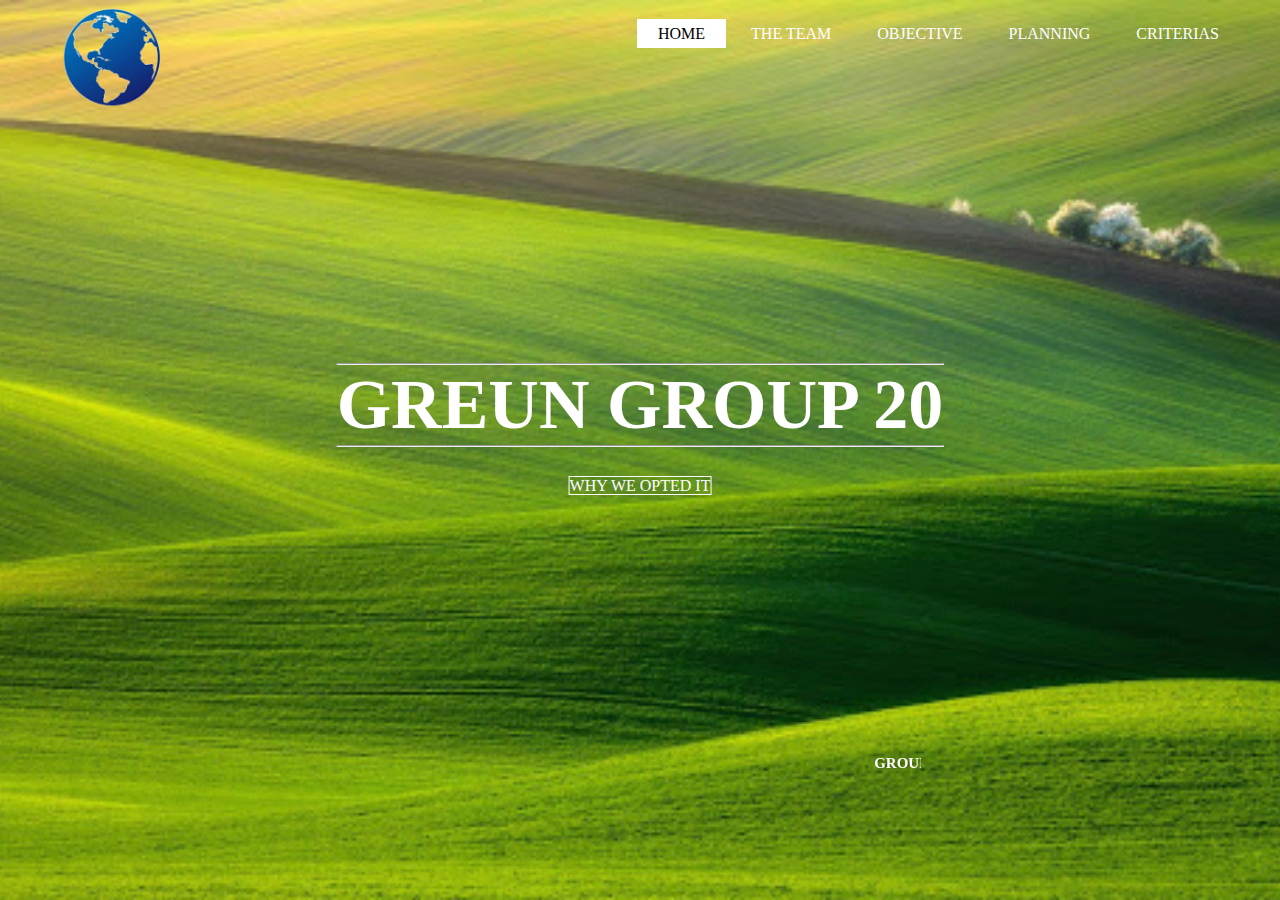
==== websites/webapp2/index.html @ 5edf2594 "BGRL" ====
<!DOCTYPE html>
<html>
<head>
<title> GRUEN GROUP 20</title>
<link rel="stylesheet" type="text/css" href="css/style.css">
</head>
<body>
<header>
<div class="main">
<div class="logo">
<img src="images/e.png">
</div>
<ul>
<li class="active"><a href="#">HOME</a></li>
<li><a href="team.html">THE TEAM</a></li>
<li><a href="objective.html">OBJECTIVE</a></li>
<li><a href="planning.html">PLANNING</a></li>
<li><a href="final.html">CRITERIAS</a></li>
</ul>
</div>
<div class="title">
<hr><h1>GREUN GROUP 20</h1><hr>
</div>
<div class="button">
<a href="the.html" class="btn">WHY WE OPTED IT</a>
</div>
<div class="yes"><h1><marquee>GROUP MEMBERS: ADVIT,ANANNT,GUNJAN,ISHAAN,MANYA,NIDHI,RISHIKA</marquee></h1>
</div>
</header>
</body>
</html>
---- websites/webapp2/css/style.css ----
*{
margin: 0;
padding: 0;
font-family: Century Gothic;
}

header{
background-image: url(../images/3.jpg);
height: 100vh;
background-size: cover;
background-position: center;
}

ul{
float: right;
list-style-type: none;
margin-top: 25px;
}

ul li{
display: inline-block;
}

ul li a{
text-decoration: none;
color: #fff;
padding: 5px 20px;
border: 1px solid transparent;
transition: 0.6s ease;
}

ul li a:hover{
background-color: #fff;
color: #000;
}

ul li.active a{
background-color: #fff;
color: #000;
}
.logo img{
float: left;
width: 150px;
height: auto;
}

.main{
max-width: 1200px;
margin: auto;
}

.title{
position: absolute;
top: 45%;
left: 50%;
transform: translate(-50%,-50%);
}

.title h1{
color: #fff;
font-size: 70px;
}

.button{
position: absolute;
top: 54%;
left: 50%;
transform: translate(-50%,-50%);
}

.btn{
border: 1px solid #fff;
padding: 20px 30 px;
color: #fff;
text-decoration: none;
transition: 0.6s ease;
}

.btn:hover{
background-color: #fff;
color: #000;
}

.yes{
position: absolute;
top: 85%;
left: 50%;
transform: translate(-50%,-50%);
}

.yes h1{
color: #fff;
font-size: 15px;
}
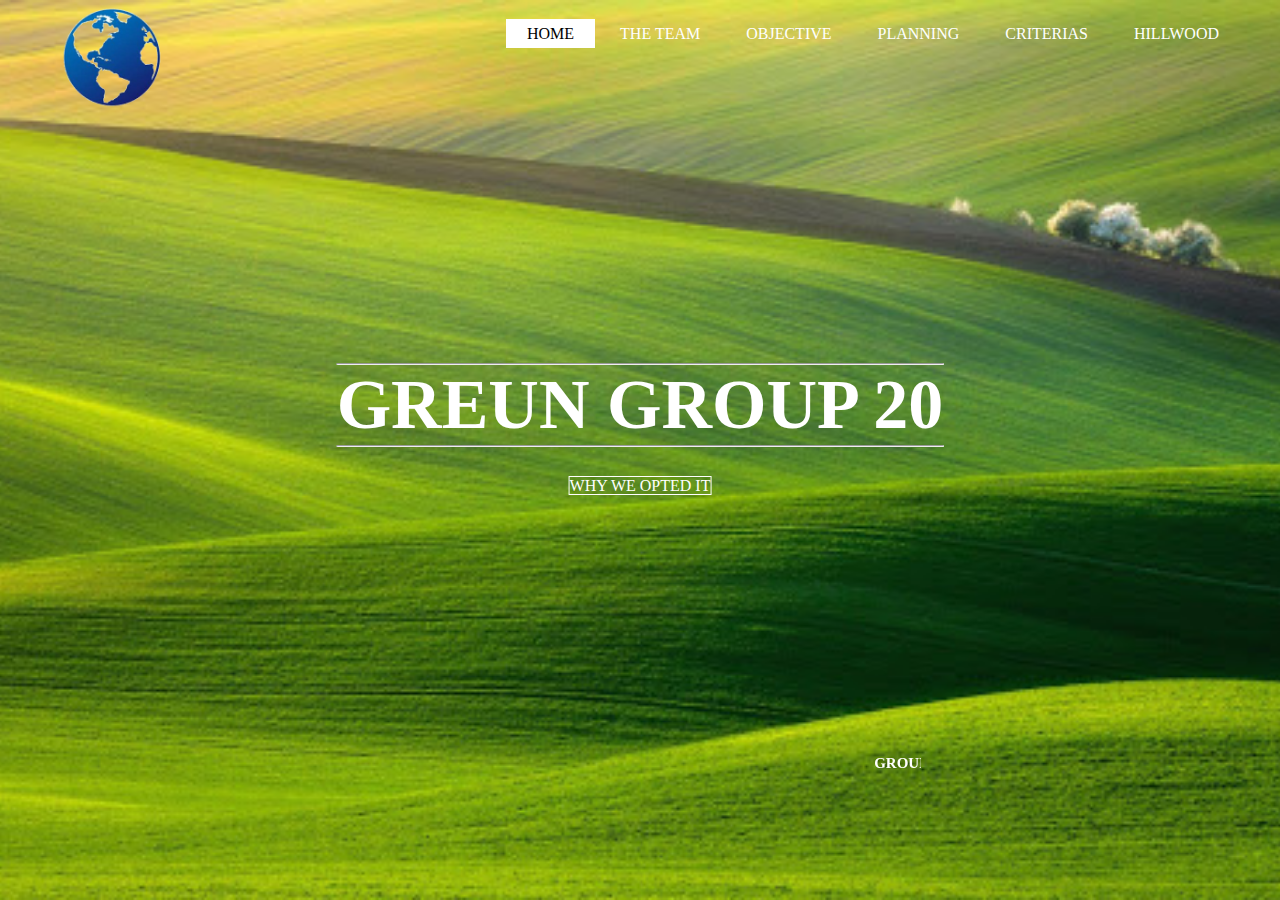
==== commit 21818a13: "lets pray" ====
--- a/websites/webapp2/index.html
+++ b/websites/webapp2/index.html
@@ -16,6 +16,7 @@
 <li><a href="objective.html">OBJECTIVE</a></li>
 <li><a href="planning.html">PLANNING</a></li>
 <li><a href="final.html">CRITERIAS</a></li>
+<li><a href="hillwood.html">HILLWOOD</a></li>
 </ul>
 </div>
 <div class="title">
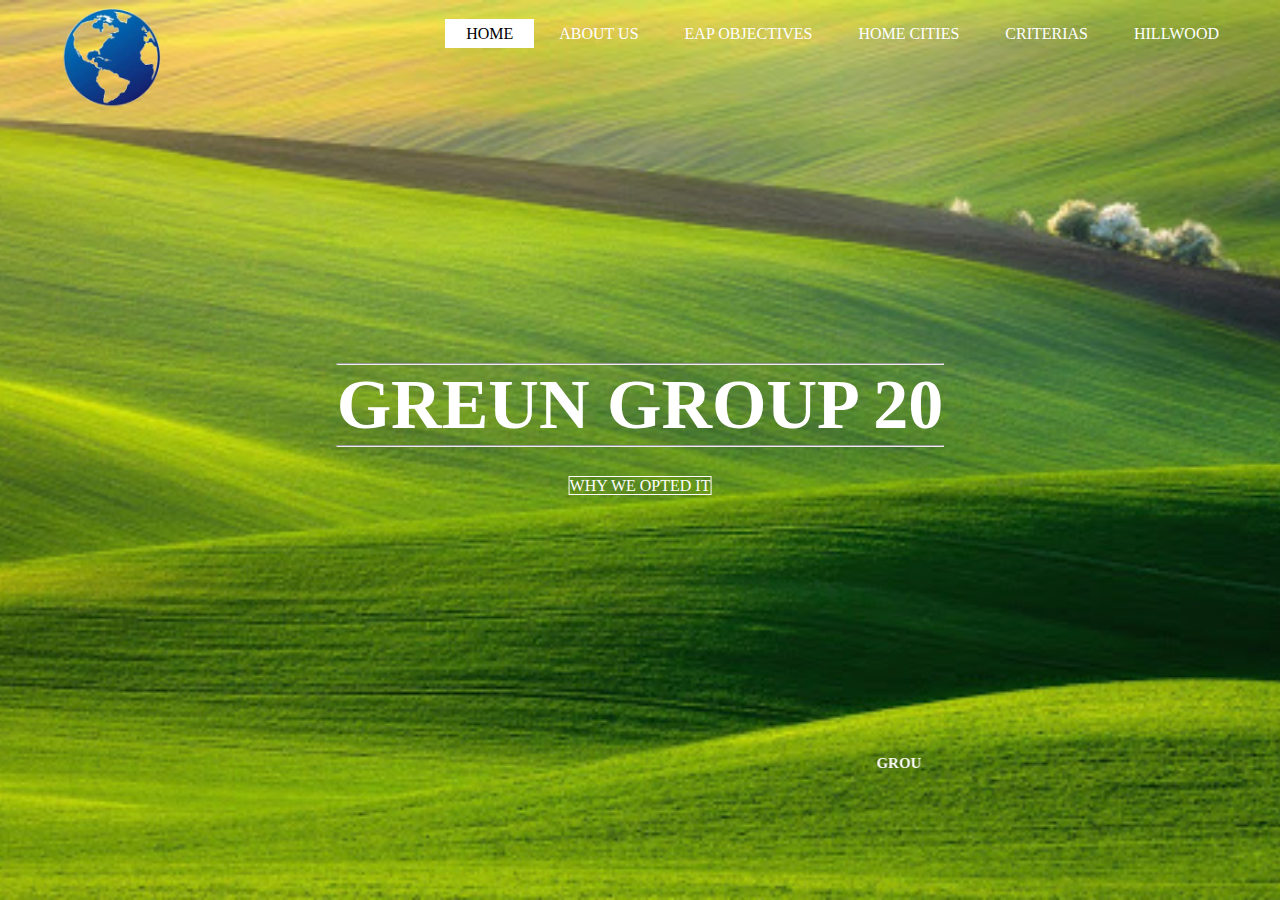
==== commit f4136b84: "bguy" ====
--- a/websites/webapp2/index.html
+++ b/websites/webapp2/index.html
@@ -12,9 +12,9 @@
 </div>
 <ul>
 <li class="active"><a href="#">HOME</a></li>
-<li><a href="team.html">THE TEAM</a></li>
-<li><a href="objective.html">OBJECTIVE</a></li>
-<li><a href="planning.html">PLANNING</a></li>
+<li><a href="team.html">ABOUT US</a></li>
+<li><a href="objective.html">EAP OBJECTIVES</a></li>
+<li><a href="planning.html">HOME CITIES</a></li>
 <li><a href="final.html">CRITERIAS</a></li>
 <li><a href="hillwood.html">HILLWOOD</a></li>
 </ul>
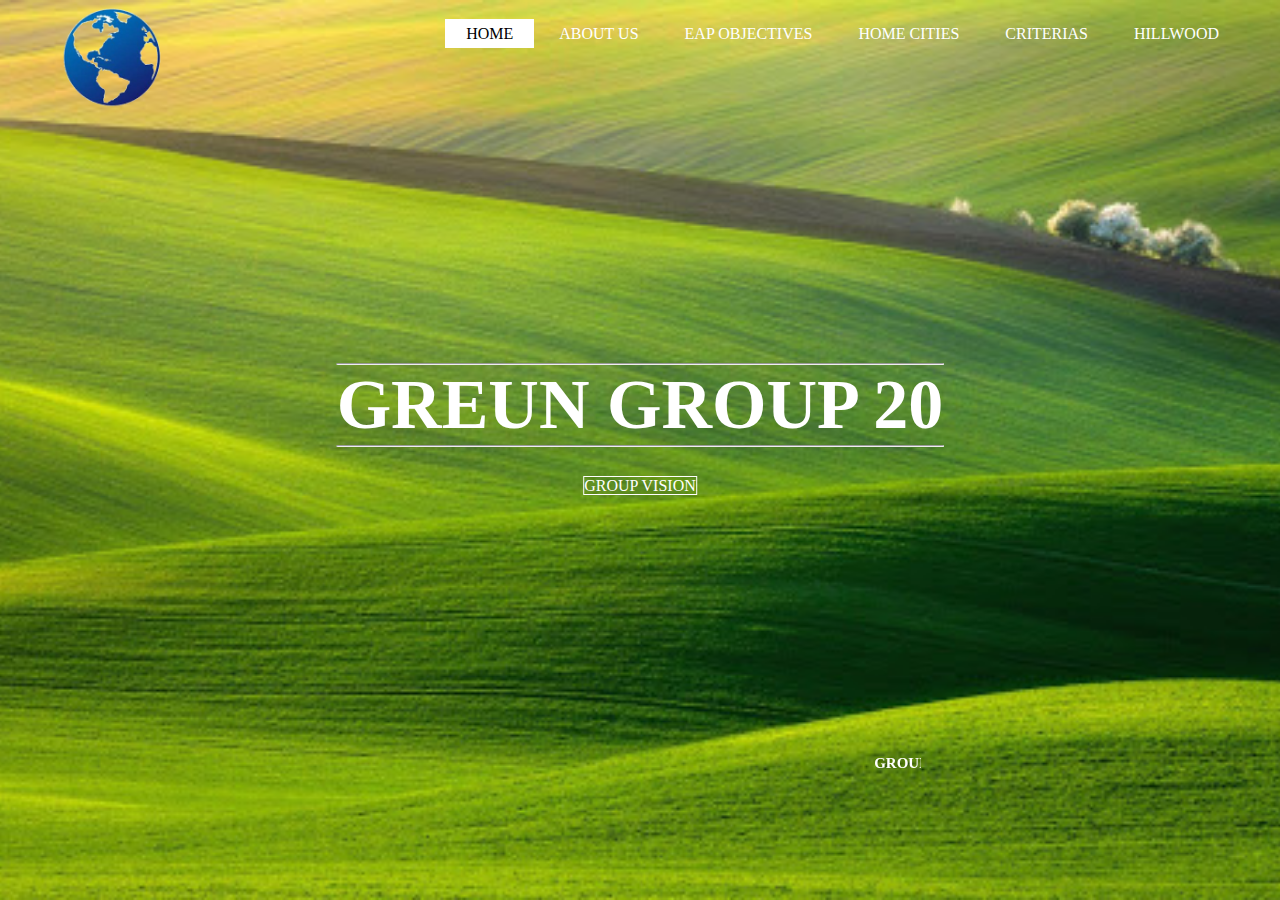
==== commit 5b9ae0b7: "bvsjkbu" ====
--- a/websites/webapp2/index.html
+++ b/websites/webapp2/index.html
@@ -23,7 +23,7 @@
 <hr><h1>GREUN GROUP 20</h1><hr>
 </div>
 <div class="button">
-<a href="the.html" class="btn">WHY WE OPTED IT</a>
+<a href="the.html" class="btn">GROUP VISION</a>
 </div>
 <div class="yes"><h1><marquee>GROUP MEMBERS: ADVIT,ANANNT,GUNJAN,ISHAAN,MANYA,NIDHI,RISHIKA</marquee></h1>
 </div>
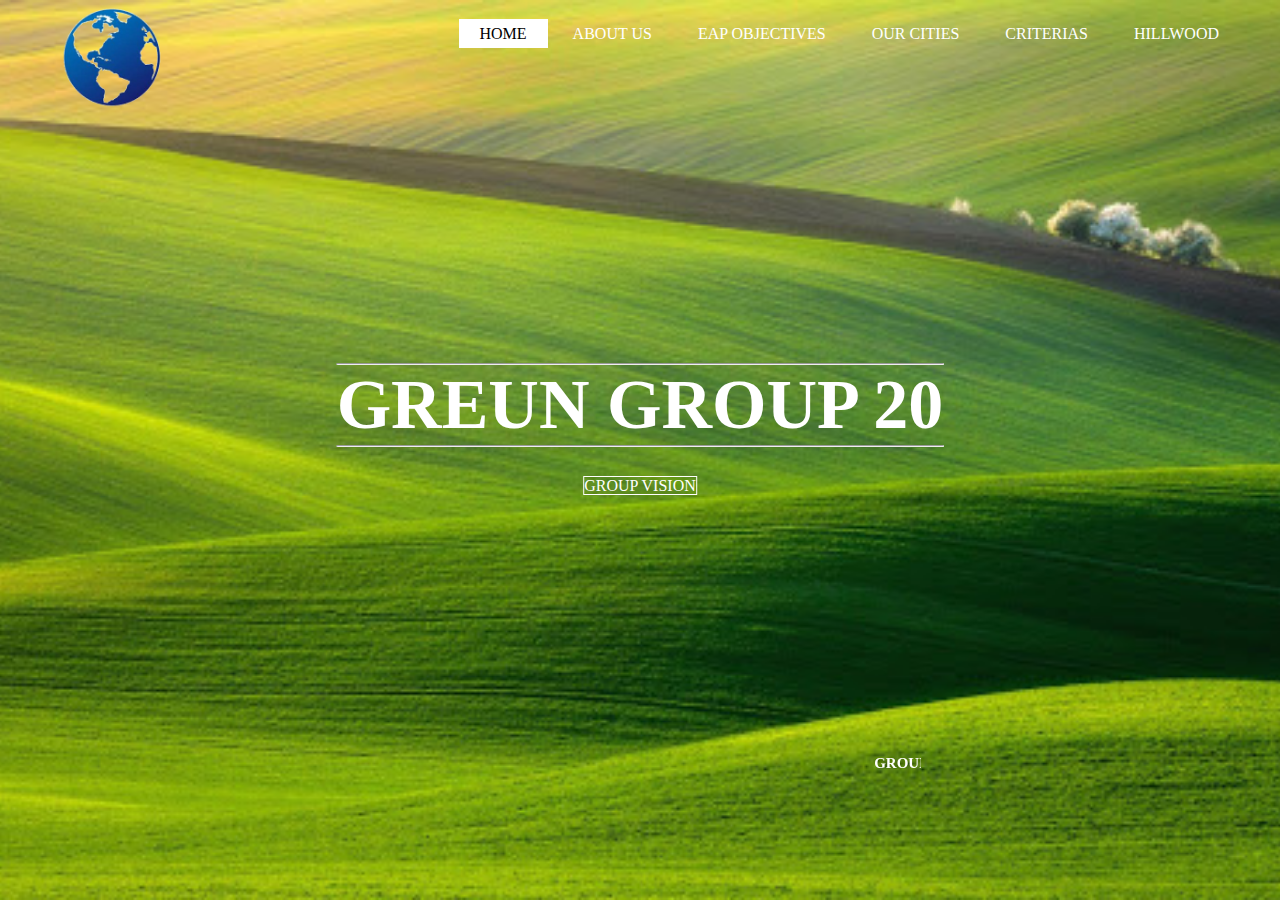
==== commit 4632ad26: "bsj" ====
--- a/websites/webapp2/index.html
+++ b/websites/webapp2/index.html
@@ -14,7 +14,7 @@
 <li class="active"><a href="#">HOME</a></li>
 <li><a href="team.html">ABOUT US</a></li>
 <li><a href="objective.html">EAP OBJECTIVES</a></li>
-<li><a href="planning.html">HOME CITIES</a></li>
+<li><a href="planning.html">OUR CITIES</a></li>
 <li><a href="final.html">CRITERIAS</a></li>
 <li><a href="hillwood.html">HILLWOOD</a></li>
 </ul>
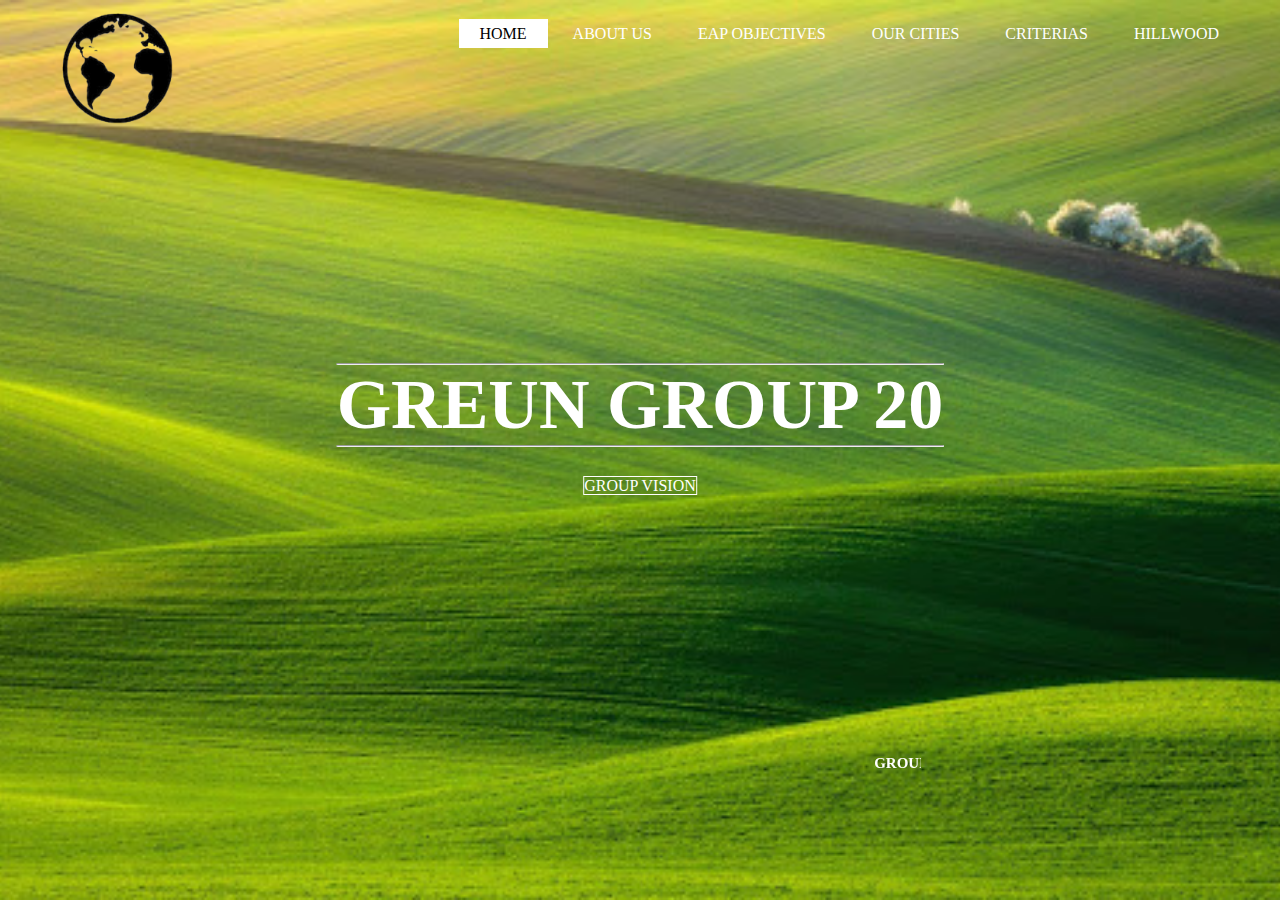
==== commit 230caac8: "bkadsjh" ====
--- a/websites/webapp2/index.html
+++ b/websites/webapp2/index.html
@@ -8,7 +8,7 @@
 <header>
 <div class="main">
 <div class="logo">
-<img src="images/e.png">
+<img src="images/4.png">
 </div>
 <ul>
 <li class="active"><a href="#">HOME</a></li>
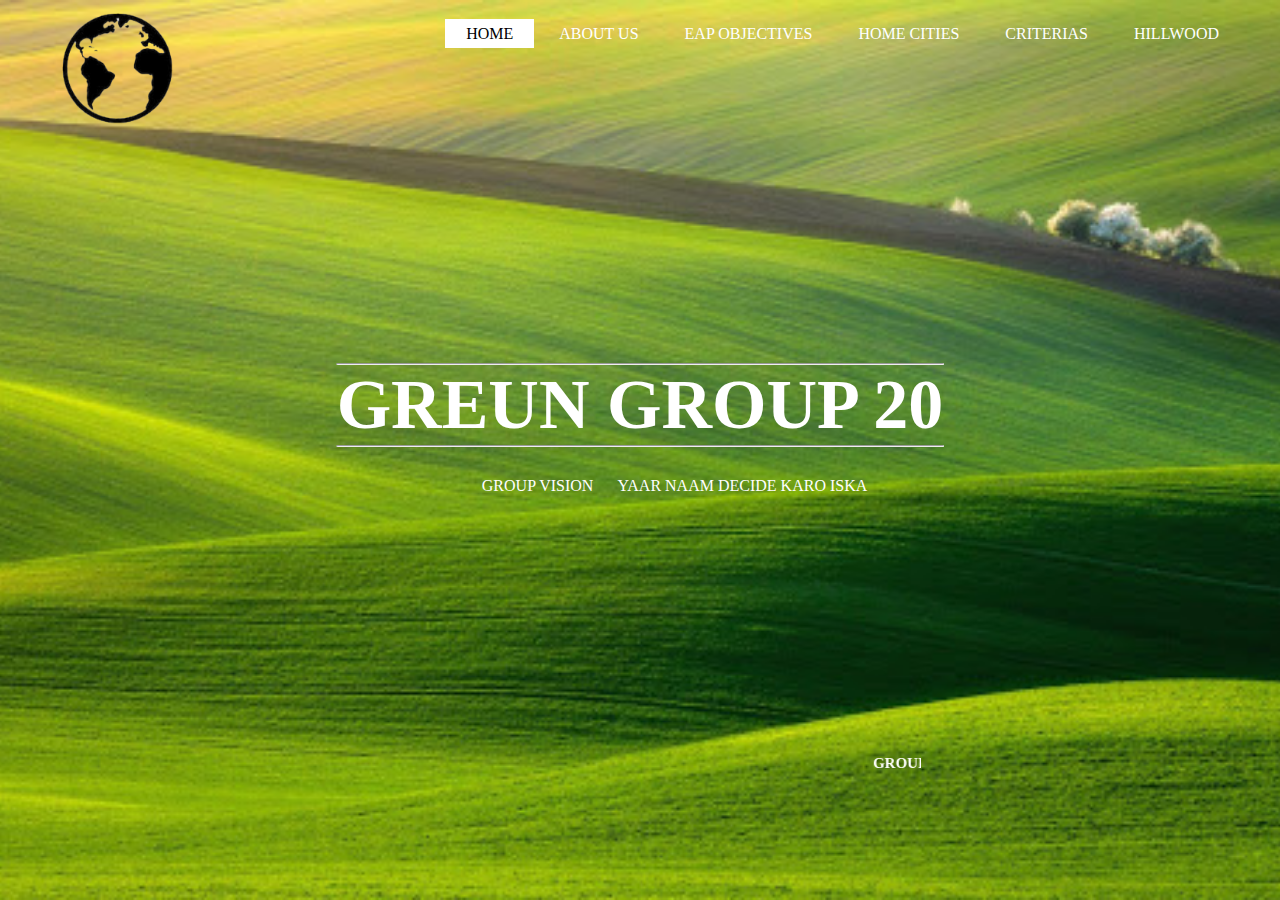
==== commit 597083f8: "BDHJBD" ====
--- a/websites/webapp2/index.html
+++ b/websites/webapp2/index.html
@@ -14,7 +14,7 @@
 <li class="active"><a href="#">HOME</a></li>
 <li><a href="team.html">ABOUT US</a></li>
 <li><a href="objective.html">EAP OBJECTIVES</a></li>
-<li><a href="planning.html">OUR CITIES</a></li>
+<li><a href="planning.html">HOME CITIES</a></li>
 <li><a href="final.html">CRITERIAS</a></li>
 <li><a href="hillwood.html">HILLWOOD</a></li>
 </ul>
@@ -25,6 +25,9 @@
 <div class="button">
 <a href="the.html" class="btn">GROUP VISION</a>
 </div>
+<div class="button2">
+<a href="h.html" class="btn">YAAR NAAM DECIDE KARO ISKA</a>
+</div>
 <div class="yes"><h1><marquee>GROUP MEMBERS: ADVIT,ANANNT,GUNJAN,ISHAAN,MANYA,NIDHI,RISHIKA</marquee></h1>
 </div>
 </header>
--- a/websites/webapp2/css/style.css
+++ b/websites/webapp2/css/style.css
@@ -64,12 +64,19 @@
 .button{
 position: absolute;
 top: 54%;
-left: 50%;
+left: 42%;
+transform: translate(-50%,-50%);
+}
+
+.button2{
+position: absolute;
+top: 54%;
+left: 58%;
 transform: translate(-50%,-50%);
 }
 
 .btn{
-border: 1px solid #fff;
+border: 1px solid transparent;
 padding: 20px 30 px;
 color: #fff;
 text-decoration: none;
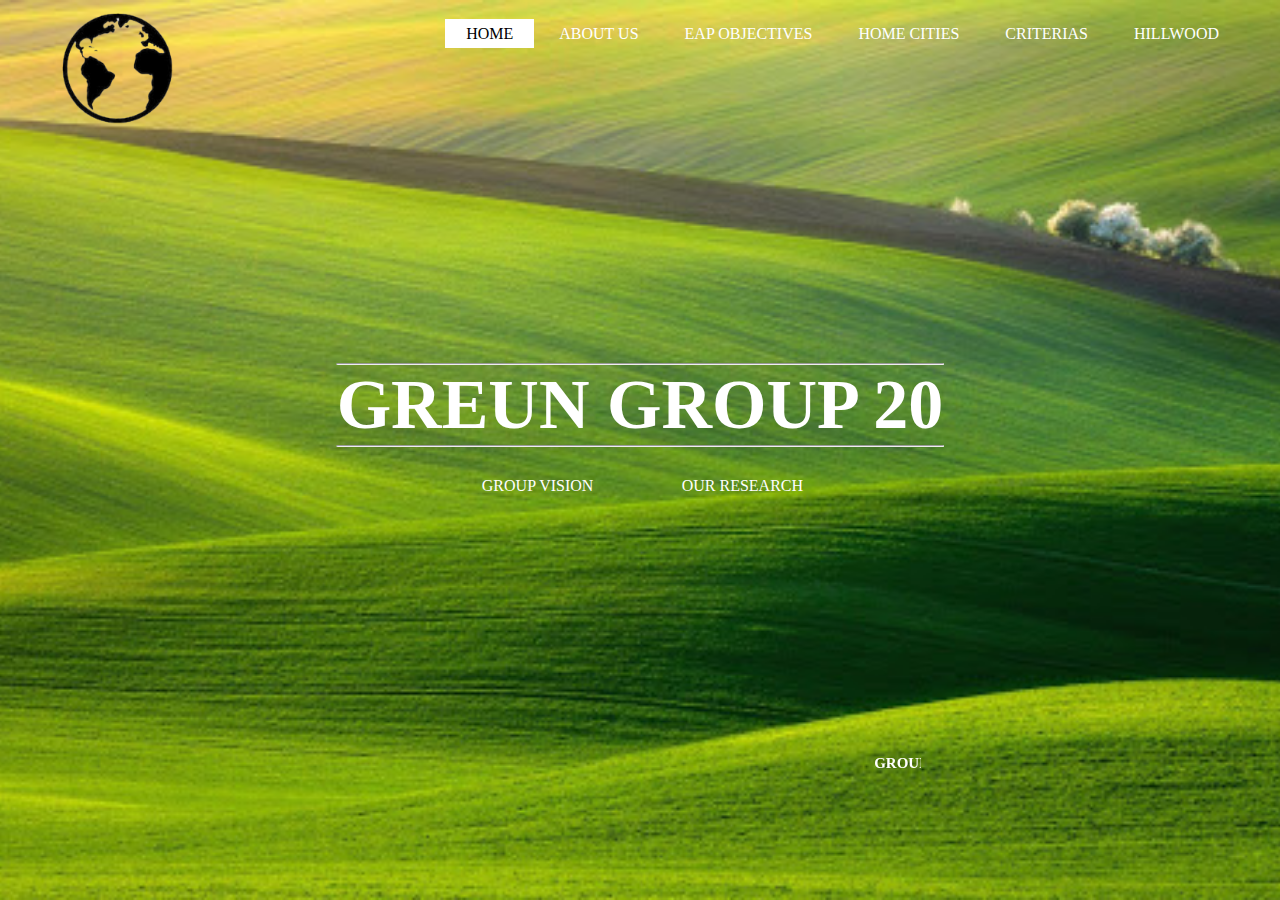
==== commit 42666198: "qq" ====
--- a/websites/webapp2/index.html
+++ b/websites/webapp2/index.html
@@ -26,7 +26,7 @@
 <a href="the.html" class="btn">GROUP VISION</a>
 </div>
 <div class="button2">
-<a href="h.html" class="btn">YAAR NAAM DECIDE KARO ISKA</a>
+<a href="h.html" class="btn">OUR RESEARCH</a>
 </div>
 <div class="yes"><h1><marquee>GROUP MEMBERS: ADVIT,ANANNT,GUNJAN,ISHAAN,MANYA,NIDHI,RISHIKA</marquee></h1>
 </div>
